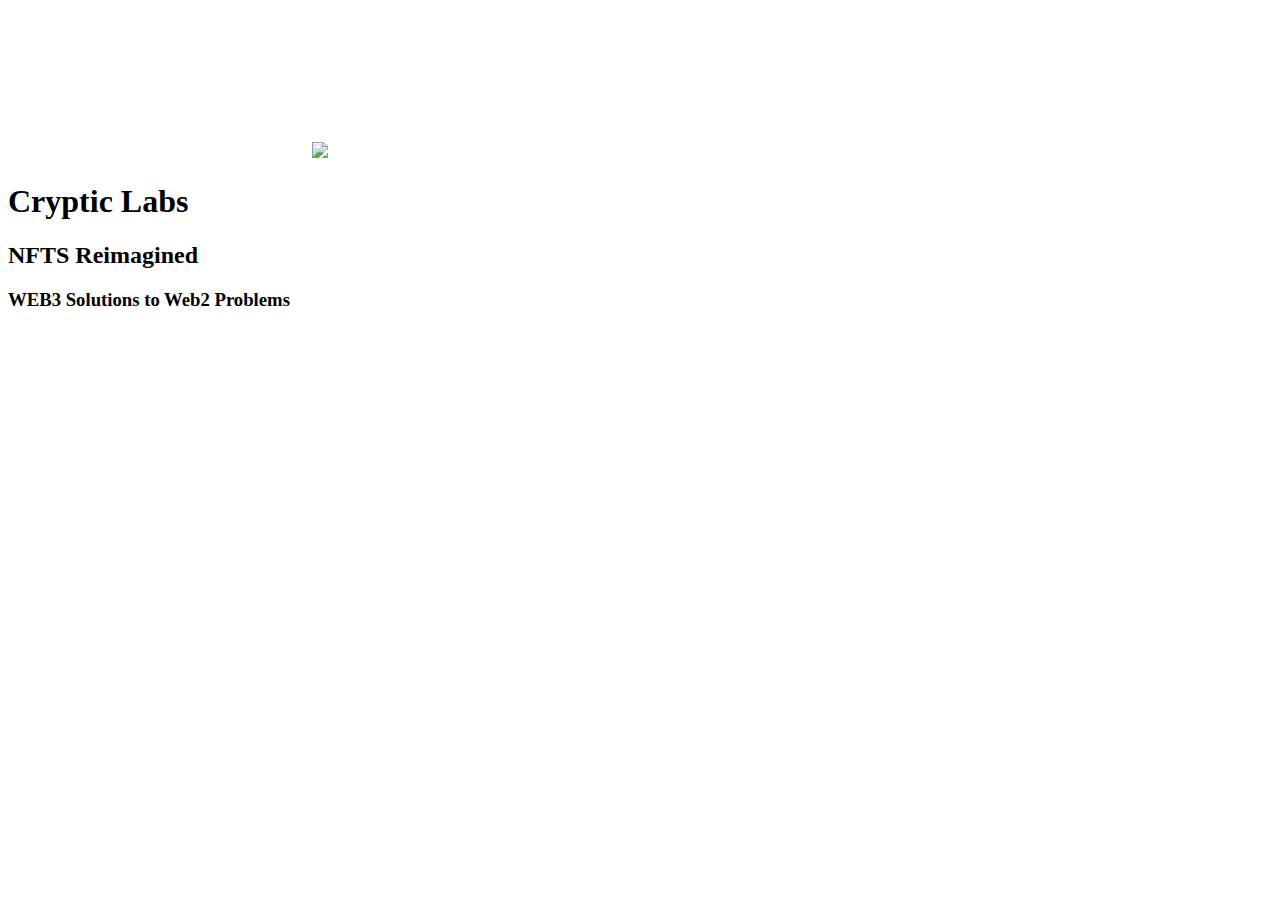
==== root/index.html @ 0cfc6513 "first commit" ====
<!DOCTYPE html>
<html>

<head>
    <link rel="stylesheet" href="C:\Users\ftdru\Documents\crypticLabs\root\css\firstCss.css">
</head>
<div class="container">
    <video src="C:\Users\ftdru\Documents\crypticLabs\root\img\backVid_1.mp4" muted loop autoplay></video>
    <img src="C:\Users\ftdru\Documents\crypticLabs\root\img\logo.png" class="logo">
</div>

<body>
    <h1 class="text">Cryptic Labs</h1>
    <h2 class="text">NFTS Reimagined</h2>
    <h3 class="text">WEB3 Solutions to Web2 Problems</h3>
</body>

</html>
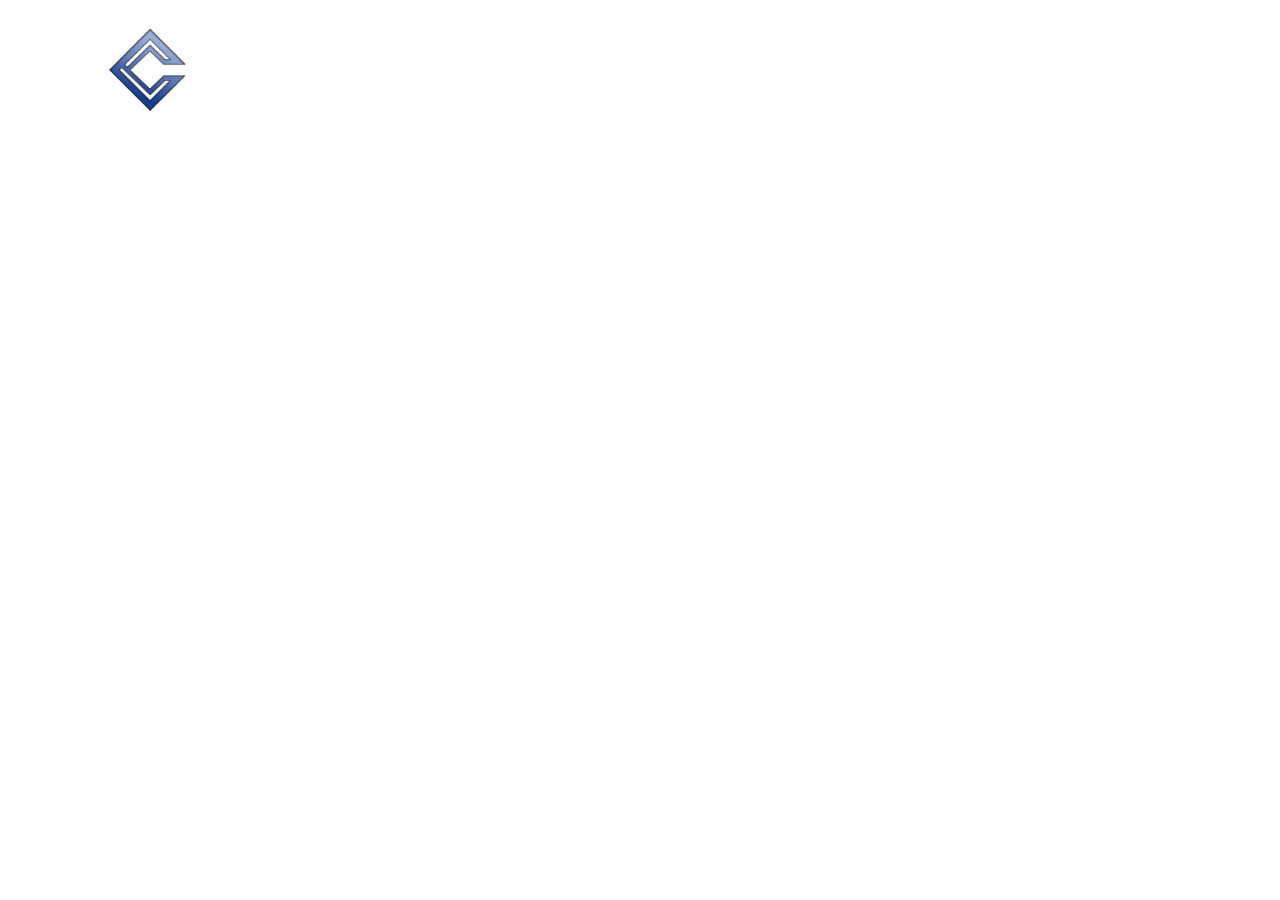
==== commit 397cb307: "Added relative path names to html" ====
--- a/root/index.html
+++ b/root/index.html
@@ -2,11 +2,11 @@
 <html>
 
 <head>
-    <link rel="stylesheet" href="C:\Users\ftdru\Documents\crypticLabs\root\css\firstCss.css">
+    <link rel="stylesheet" href=".\css\firstCss.css">
 </head>
 <div class="container">
-    <video src="C:\Users\ftdru\Documents\crypticLabs\root\img\backVid_1.mp4" muted loop autoplay></video>
-    <img src="C:\Users\ftdru\Documents\crypticLabs\root\img\logo.png" class="logo">
+    <video src=".\img\backVid_2.mp4" muted loop autoplay></video>
+    <img src=".\img\logo.png" class="logo">
 </div>
 
 <body>
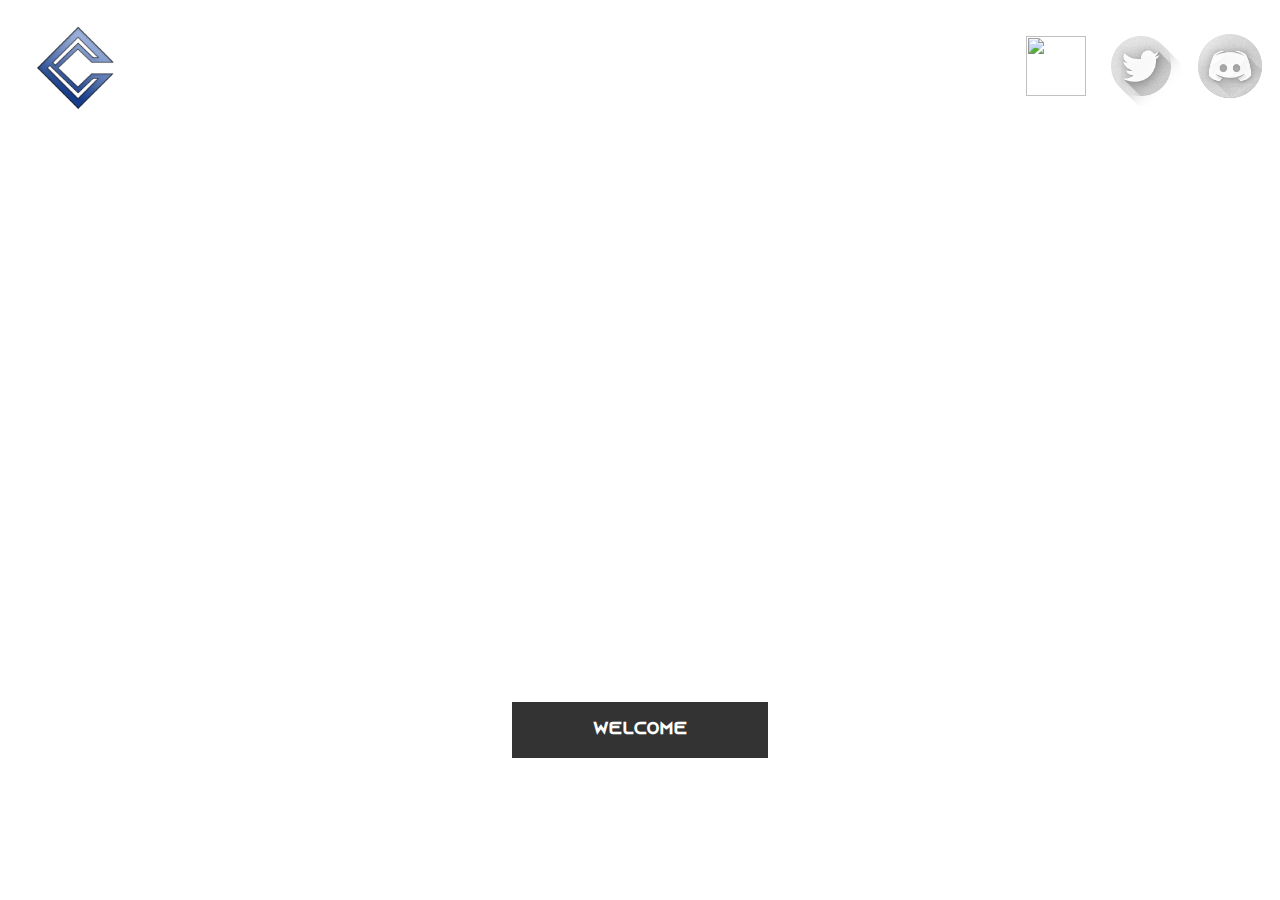
==== commit 4c43dea4: "First Publish Attempt" ====
--- a/root/index.html
+++ b/root/index.html
@@ -2,17 +2,40 @@
 <html>
 
 <head>
+    <meta charset="UTF-8">
+    <meta name="viewport" content="width=device-width, initial-scale=1.0">
     <link rel="stylesheet" href=".\css\firstCss.css">
+    <title>Crptic Labs</title>
 </head>
-<div class="container">
-    <video src=".\img\backVid_2.mp4" muted loop autoplay></video>
-    <img src=".\img\logo.png" class="logo">
-</div>
 
 <body>
-    <h1 class="text">Cryptic Labs</h1>
-    <h2 class="text">NFTS Reimagined</h2>
-    <h3 class="text">WEB3 Solutions to Web2 Problems</h3>
+    <video src=".\img\pushinP.mp4" muted loop autoplay></video>
+    <div class=containerHeader>
+      <div class=containerLogo>
+        <img src=".\img\logo.png" class="logo">
+      </div>
+      <div class="text item">Cryptic Labs</div>
+      <div class=containerSocial>
+        <a href="https://www.instagram.com/crypticlabs/" target="_blank"><img src=".\img\instagram_white.png" class="insta"></a>
+        <a href="https://twitter.com/thecrypticlabs" target="_blank"><img src=".\img\twitter_white.png" class="twitter"></a>
+        <a href="https://discord.gg/JmCv7fqs" target="_blank"><img src=".\img\discord_white.png" class="discord"></a>
+      </div>
+    </div>
+    
+    <div class="containerBodyCol">
+        <p class="text">NFTs Reimagined</p>
+        <p class="para">Cryptic Labs was founded by Michael Sacco and Frank Tumminello with the goal to travel the path less taken. We aim to embrace and empower blockchain technologies, in the form of Non-Fungible Tokens (NFT’s), in all facets of life. Whether you’re into gaming, music, or art, Cryptic Labs aims to develop something for the community, around the community!</p>
+    </div>
+
+    <div class="welcome">
+        <div class="link_wrapper">
+          <a class=welcomeLink href="#">WELCOME</a>
+          <div class="icon">
+            <svg xmlns="http://www.w3.org/2000/svg" viewBox="0 0 268.832 268.832">
+              <path d="M265.17 125.577l-80-80c-4.88-4.88-12.796-4.88-17.677 0-4.882 4.882-4.882 12.796 0 17.678l58.66 58.66H12.5c-6.903 0-12.5 5.598-12.5 12.5 0 6.903 5.597 12.5 12.5 12.5h213.654l-58.66 58.662c-4.88 4.882-4.88 12.796 0 17.678 2.44 2.44 5.64 3.66 8.84 3.66s6.398-1.22 8.84-3.66l79.997-80c4.883-4.882 4.883-12.796 0-17.678z"/>
+            </svg>
+          </div>
+        </div> 
+    </div>
 </body>
-
 </html>